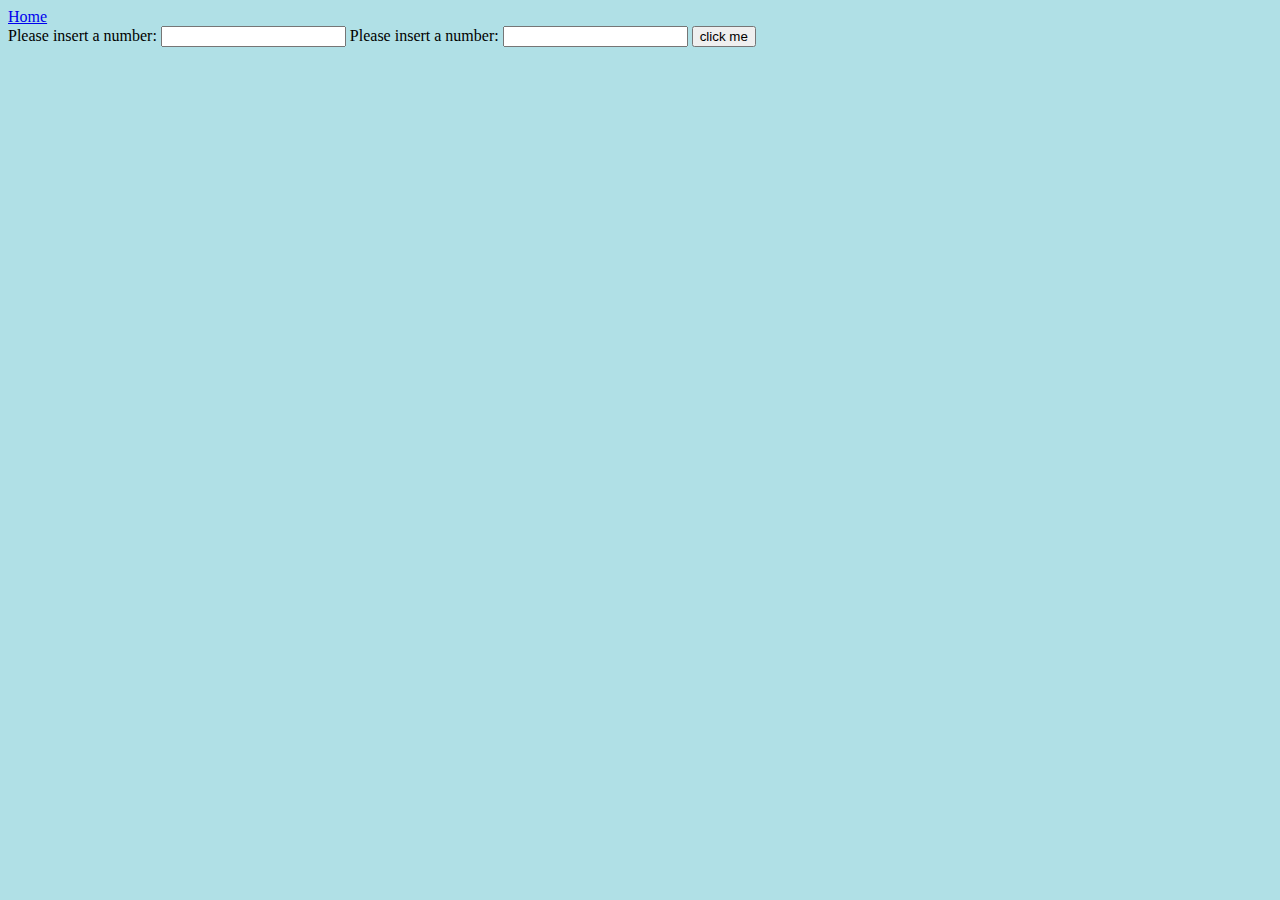
==== projects.html @ d10bc3f3 "Project Page" ====
<!DOCTYPE html>
<html>
        <head>
                <link rel="icon" href="resources/thanos-head.png">
                <link rel="stylesheet" href="css/styles.css">
                <title>Projects</title>
        </head>
        <body>

                <a href=/index.html>Home</a>

                <script src="script.js" type="text/javascript"></script>
                <form>
                        Please insert a number: <input type="text" id="numberin1">
                        Please insert a number: <input type="text" id="numberin2">
                        <input id="onclick" type="button" value="click me" onclick="calcuate();"/> </input>
                </form>


        </body>
</html>
---- css/styles.css ----
body
{
	background-color: powderblue;
}
header
{
	background-color: #777;
padding: 20px;
	 text-align: center;
	 font-size: 35px;
color: white;
}

section
{
display: -webkit-flex;
display: flex;
}

nav 
{
	-webkit-flex: 1;
	-ms-flex: 1;
flex: 1;
background: #ccc;
padding: 20px;
}

nav ul 
{
	list-style-type: none;
padding: 0;
}

article {
	-webkit-flex: 3;
	-ms-flex: 3;
flex: 3;
      background-color: #f1f1f1;
padding: 10px;
}

footer 
{
	background-color: #777;
padding: 30px;
	 text-align: center;
color: white;
}

@media (max-width: 800px) 
{
	section 
	{
		-webkit-flex-direction: column;
		flex-direction: column;
	}
}

<<<<<<< HEAD
body 
{
  background-color: powderblue;
}
=======
>>>>>>> e130b20af17d10e79d3250c6ac9b62d504c2c343
h1 
{ 
color: blue;
       font-family: verdana;
       font-size: 300%;
}

p 
{
color: red;
       font-family: courier;
       font-size: 160%;
}

.flex-container {
display: flex;
	 flex-direction: vertical;
	 align-items: center;
	 ackground-color: DodgerBlue;
}

.flex-container > div {
	background-color: #f1f1f1;
width: 100px;
margin: 10px;
	text-align: center;
	line-height: 75px;
	font-size: 30px;
}

canvas { background: #eee; display: block; margin: 0 auto; }
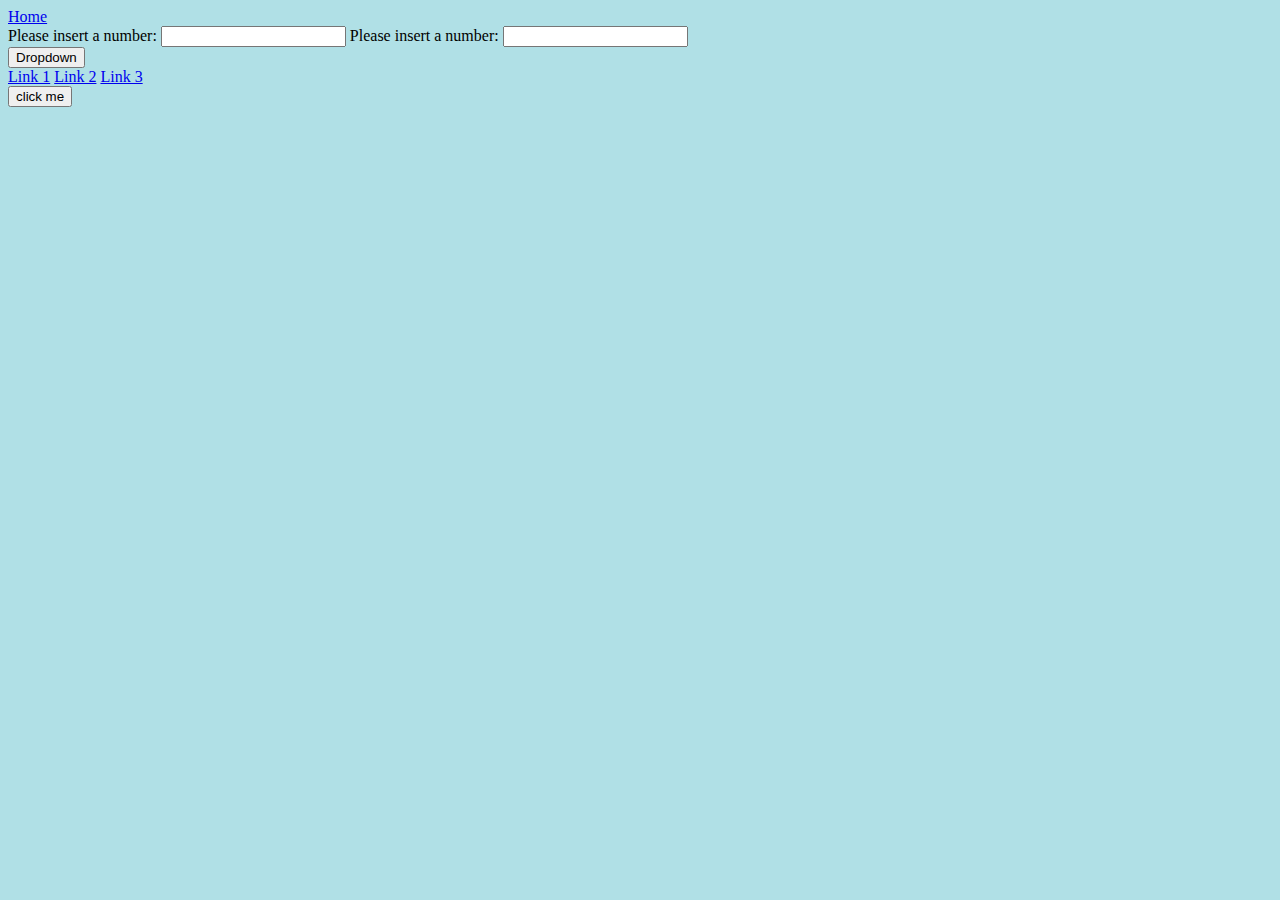
==== commit 47d96782: "Projects" ====
--- a/projects.html
+++ b/projects.html
@@ -5,18 +5,24 @@
                 <link rel="stylesheet" href="css/styles.css">
                 <title>Projects</title>
         </head>
+
         <body>
-
                 <a href=/index.html>Home</a>
 
-                <script src="script.js" type="text/javascript"></script>
+                <script src="js/script.js" type="text/javascript"></script>
+
                 <form>
                         Please insert a number: <input type="text" id="numberin1">
                         Please insert a number: <input type="text" id="numberin2">
+			<div class="dropdown">
+				<button onclick="myFunction()" class="dropbtn">Dropdown</button>
+				<div id="myDropdown" class="dropdown-content">
+					<a href="#">Link 1</a>
+					<a href="#">Link 2</a>
+					<a href="#">Link 3</a>
+				</div>
+			</div>
                         <input id="onclick" type="button" value="click me" onclick="calcuate();"/> </input>
                 </form>
-
-
         </body>
 </html>
-
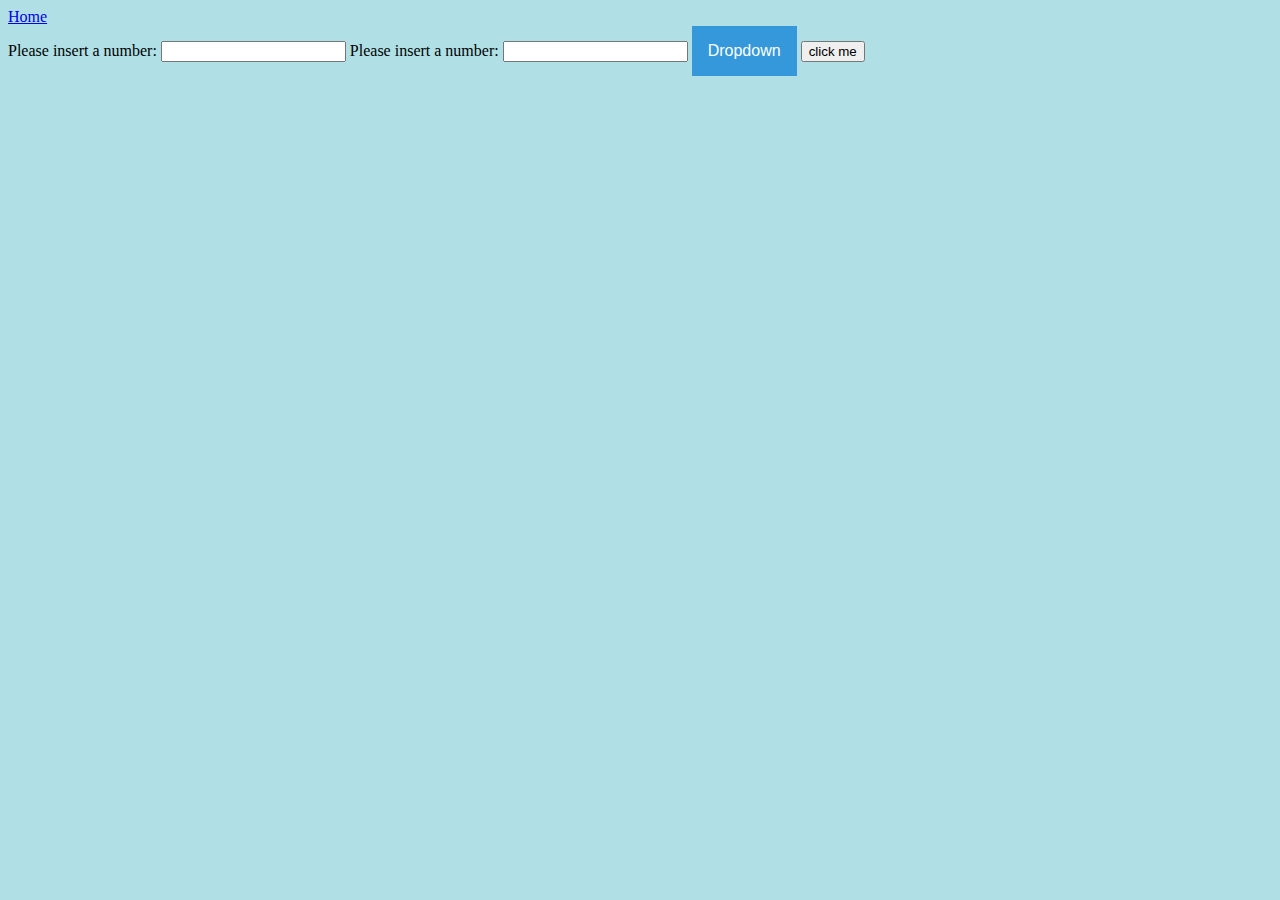
==== commit f3893fc6: "Projects" ====
--- a/projects.html
+++ b/projects.html
@@ -22,6 +22,29 @@
 					<a href="#">Link 3</a>
 				</div>
 			</div>
+
+			<script>
+				function myFunction() 
+				{
+					document.getElementById("myDropdown").classList.toggle("show");
+				}
+
+				window.onclick = function(event) {
+				if (!event.target.matches('.dropbtn'))
+				{
+					var dropdowns = document.getElementsByClassName("dropdown-content");
+					var i;
+					for (i = 0; i < dropdowns.length; i++)
+						{
+							var openDropdown = dropdowns[i];
+							if (openDropdown.classList.contains('show'))
+							{
+								openDropdown.classList.remove('show');
+							}
+						}
+					}
+				}
+			</script>
                         <input id="onclick" type="button" value="click me" onclick="calcuate();"/> </input>
                 </form>
         </body>
--- a/css/styles.css
+++ b/css/styles.css
@@ -95,3 +95,41 @@
 }
 
 canvas { background: #eee; display: block; margin: 0 auto; }
+
+.dropbtn {
+  background-color: #3498DB;
+  color: white;
+  padding: 16px;
+  font-size: 16px;
+  border: none;
+  cursor: pointer;
+}
+
+.dropbtn:hover, .dropbtn:focus {
+  background-color: #2980B9;
+}
+
+.dropdown {
+  position: relative;
+  display: inline-block;
+}
+
+.dropdown-content {
+  display: none;
+  position: absolute;
+  background-color: #f1f1f1;
+  min-width: 160px;
+  box-shadow: 0px 8px 16px 0px rgba(0,0,0,0.2);
+  z-index: 1;
+}
+
+.dropdown-content a {
+  color: black;
+  padding: 12px 16px;
+  text-decoration: none;
+  display: block;
+}
+
+.dropdown-content a:hover {background-color: #ddd}
+
+.show {display:block;}
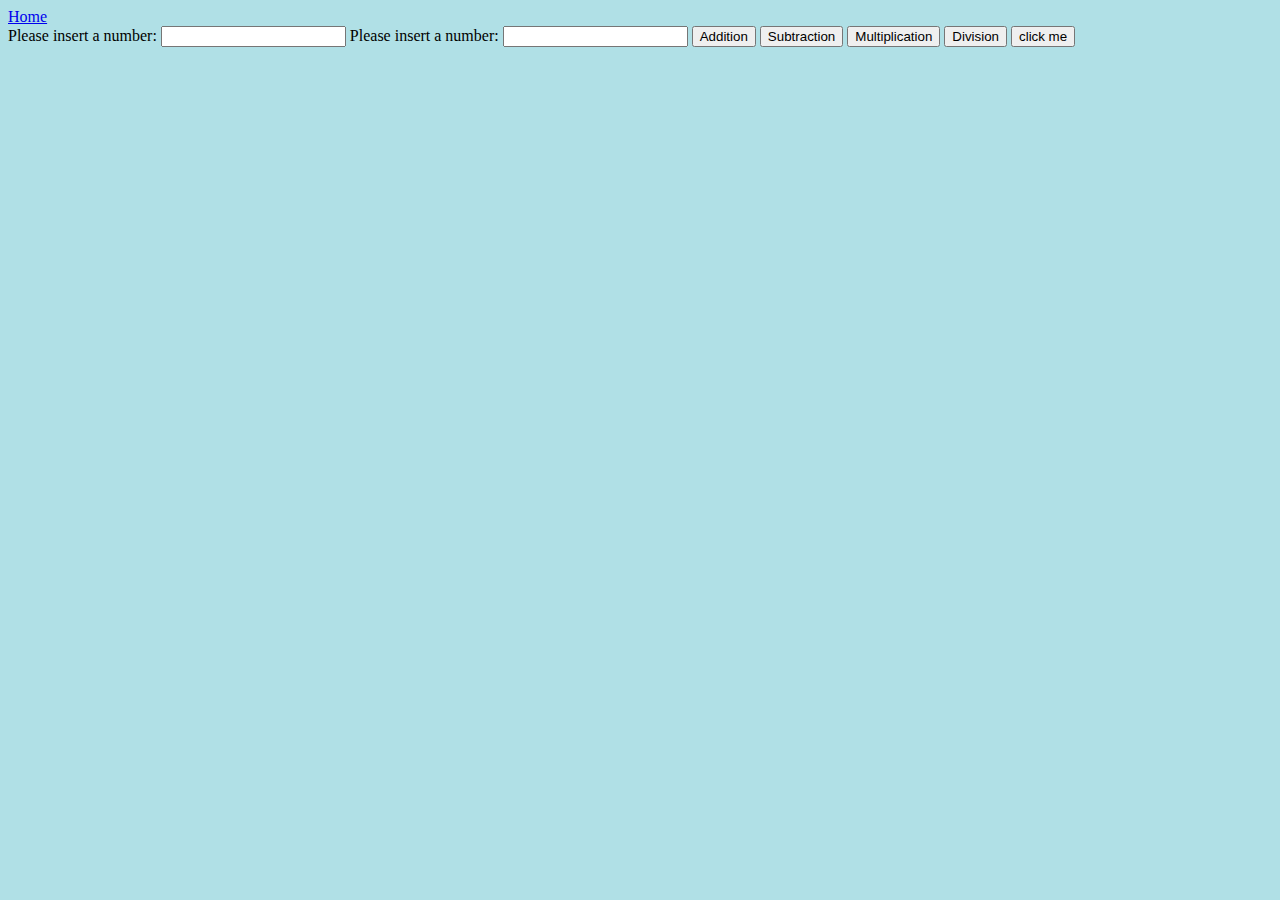
==== commit 04d2ca45: "Calculator" ====
--- a/projects.html
+++ b/projects.html
@@ -14,37 +14,10 @@
                 <form>
                         Please insert a number: <input type="text" id="numberin1">
                         Please insert a number: <input type="text" id="numberin2">
-			<div class="dropdown">
-				<button onclick="myFunction()" class="dropbtn">Dropdown</button>
-				<div id="myDropdown" class="dropdown-content">
-					<a href="#">Link 1</a>
-					<a href="#">Link 2</a>
-					<a href="#">Link 3</a>
-				</div>
-			</div>
-
-			<script>
-				function myFunction() 
-				{
-					document.getElementById("myDropdown").classList.toggle("show");
-				}
-
-				window.onclick = function(event) {
-				if (!event.target.matches('.dropbtn'))
-				{
-					var dropdowns = document.getElementsByClassName("dropdown-content");
-					var i;
-					for (i = 0; i < dropdowns.length; i++)
-						{
-							var openDropdown = dropdowns[i];
-							if (openDropdown.classList.contains('show'))
-							{
-								openDropdown.classList.remove('show');
-							}
-						}
-					}
-				}
-			</script>
+			<button onclick="operator='addition'">Addition</button>
+			<button onclick="operator='subtraction'">Subtraction</button>
+			<button onclick="operator='multiplication'">Multiplication</button>
+			<button onclick="operator='division'">Division</button>
                         <input id="onclick" type="button" value="click me" onclick="calcuate();"/> </input>
                 </form>
         </body>
